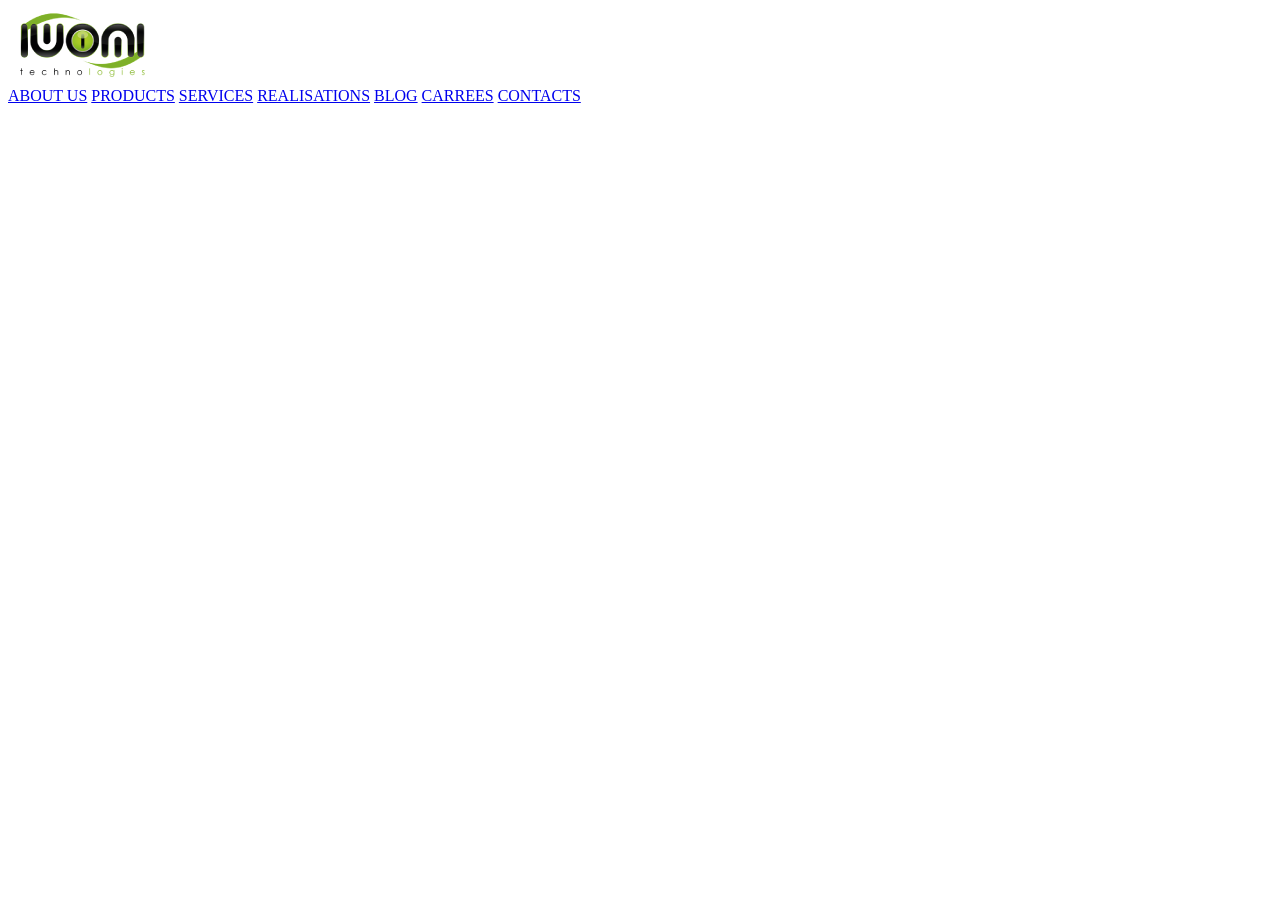
==== bradly.html @ 7be9b03f "Add Header Section" ====
<!DOCTYPE html>
<html lang="en">
<head>
    <meta charset="UTF-8">
    <meta name="viewport" content="width=device-width, initial-scale=1.0">
    <title>Document</title>
</head>
<body>
    

<!-- Header Section -->
  <div class="header">
    <div class="logo">
      <img src="iwomi-tech.png" alt="IWOMI Logo" />
    </div>
    <div class="nav">
      <a href="ABOUT US.html">ABOUT US</a>
      <a href="PRODUCTS.html">PRODUCTS</a>
      <a href="SERVICES.html">SERVICES</a>
      <a href="REALISATIONS.html">REALISATIONS</a>
      <a href="BLOG.html">BLOG</a>
      <a href="CARREES.html">CARREES</a>
      <a href="CONTACT.html">CONTACTS</a>
    </div>
  </div>


</body>
</html>
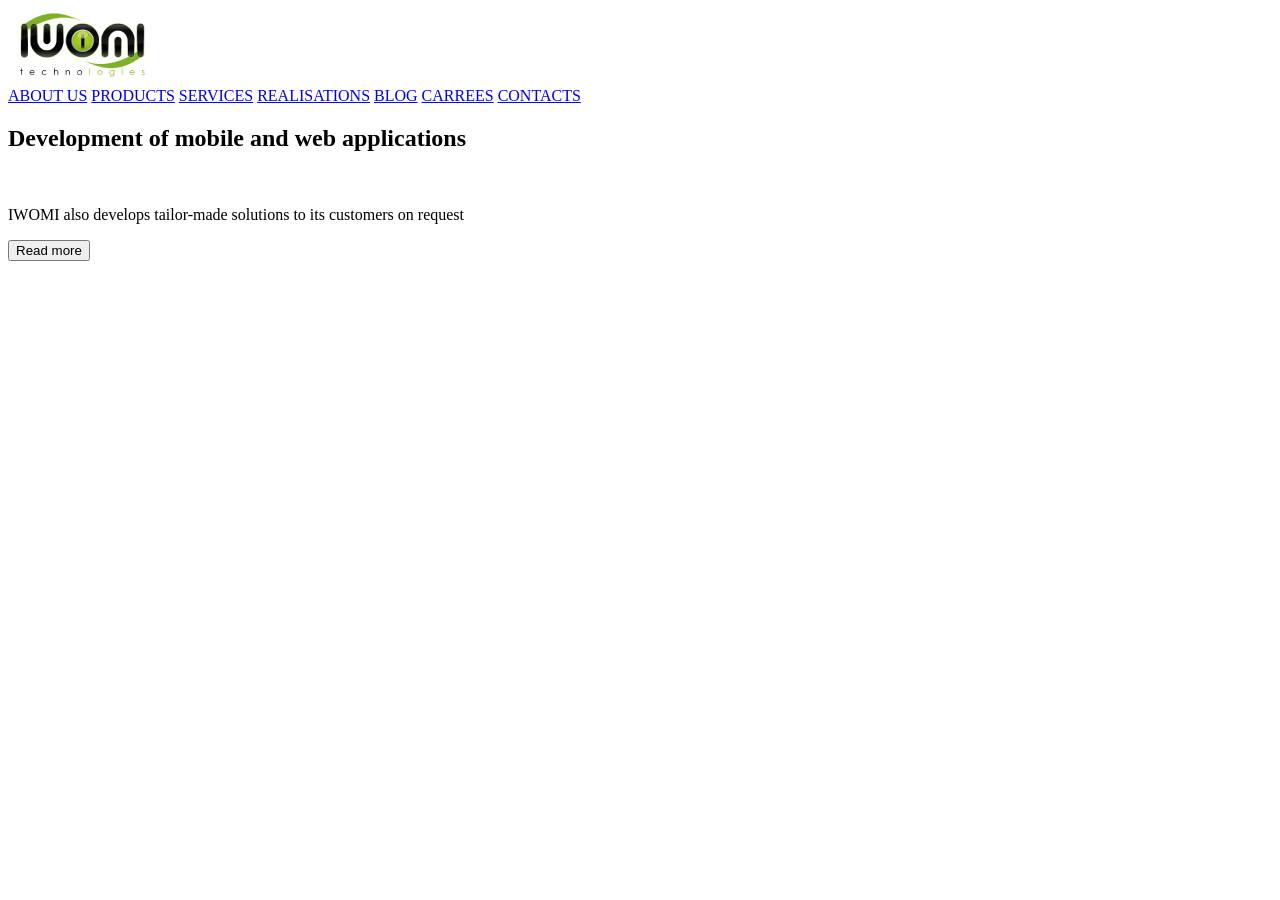
==== commit 84550cf6: "Add Footer Section" ====
--- a/bradly.html
+++ b/bradly.html
@@ -25,5 +25,14 @@
   </div>
 
 
+
+  <footer>
+    <div class="f">
+      <h2>Development of mobile and web applications</h2><br>
+      <p>IWOMI also develops tailor-made solutions to its customers on request
+      </p>
+      <button>Read more</button>
+    </div>
+  </footer>
 </body>
 </html>
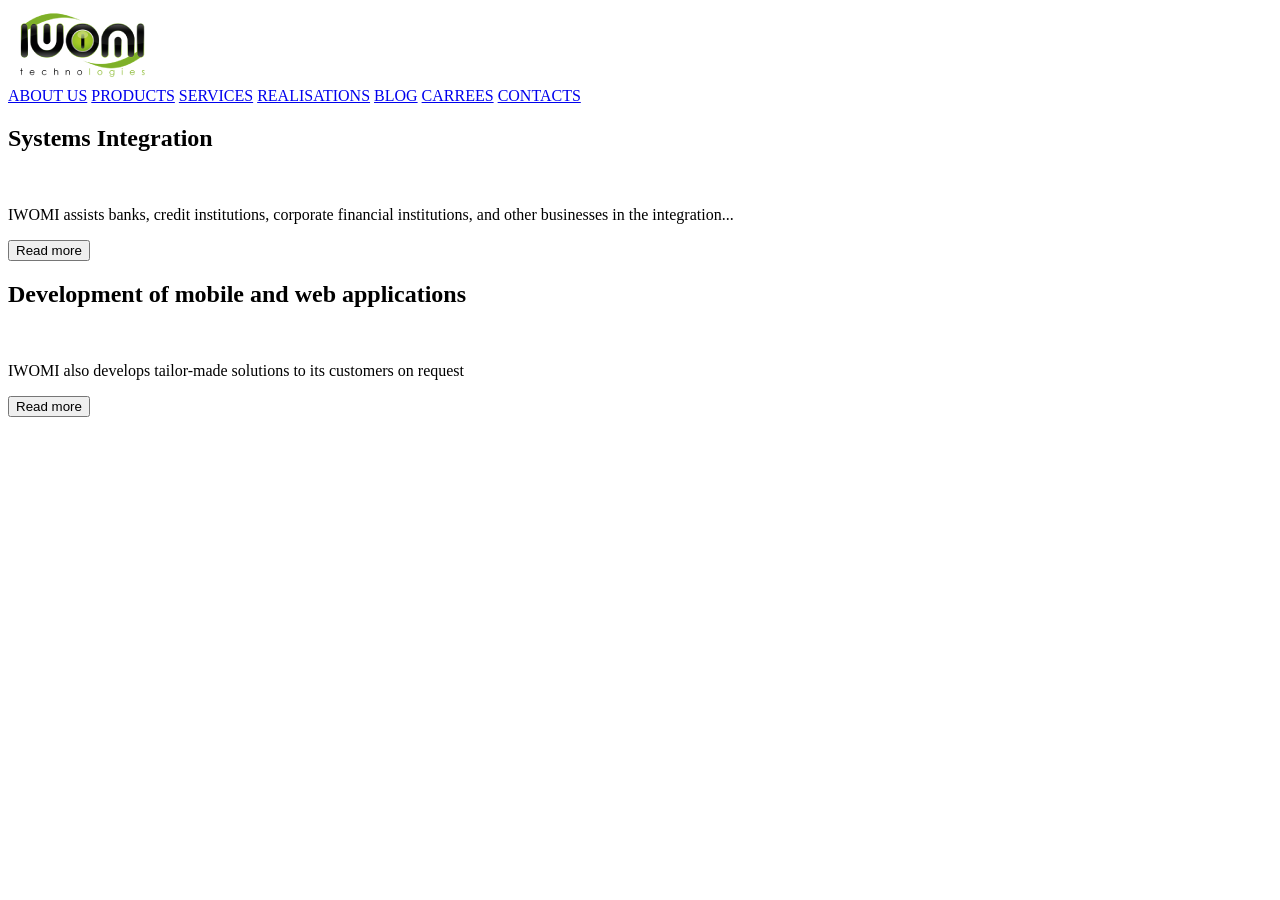
==== commit f7f3cb5b: "Add feature-gallery" ====
--- a/bradly.html
+++ b/bradly.html
@@ -24,7 +24,13 @@
     </div>
   </div>
 
-
+      <div class="a">
+            <h2>Systems Integration</h2><br />
+            <p>IWOMI assists banks, credit institutions, corporate financial institutions, 
+            and other businesses in the integration...</p>
+            <button>Read more</button>
+        </div>
+        
 
   <footer>
     <div class="f">
